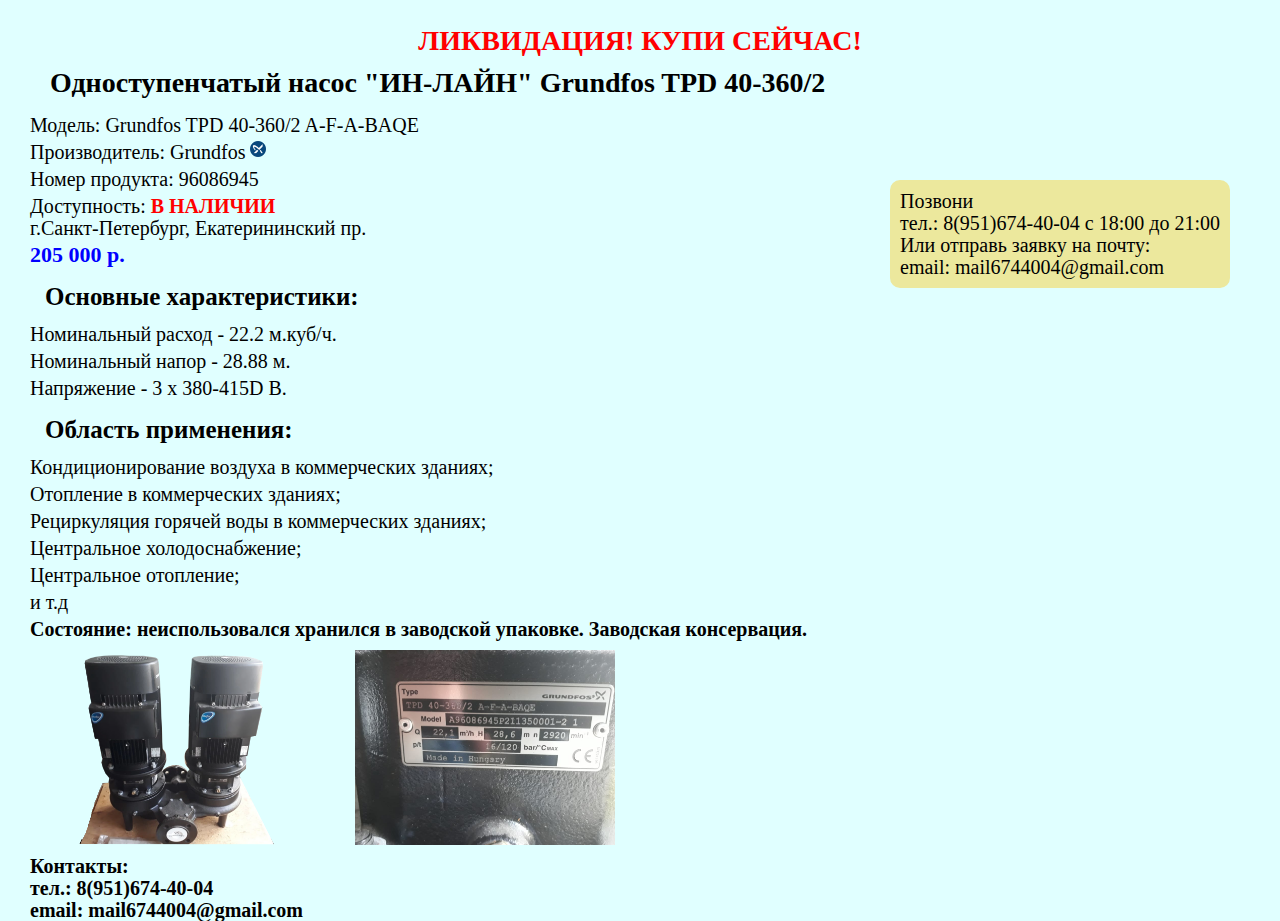
==== index.html @ 29ca4b4e "new format image" ====
<!DOCTYPE html>
<!--  оболочка с указанием языка содержимого -->
<html lang="ru">
	<head>
		<meta charset="utf-8">
		<title>Насос Grundfos TPD 40-360/2</title>
		<link rel="stylesheet" href="css/styles.css"/>
		<meta name="yandex-verification" content="8a39c443497d877f" />
		<meta name="keywords" content="Grundfos, Одноступенчатый насос, Grundfos TPD, TPD40-360/2">
		<meta name="description" content="Одноступенчатый насос Grundfos TPD 40-360/2 A-F-A-BAQE">
		<!-- Yandex.Metrika counter --> <script type="text/javascript" > (function(m,e,t,r,i,k,a){m[i]=m[i]||function(){(m[i].a=m[i].a||[]).push(arguments)}; m[i].l=1*new Date();k=e.createElement(t),a=e.getElementsByTagName(t)[0],k.async=1,k.src=r,a.parentNode.insertBefore(k,a)}) (window, document, "script", "https://mc.yandex.ru/metrika/tag.js", "ym"); ym(85339291, "init", { clickmap:true, trackLinks:true, accurateTrackBounce:true, webvisor:true, trackHash:true }); </script> <noscript><div><img src="https://mc.yandex.ru/watch/85339291" style="position:absolute; left:-9999px;" alt="" /></div></noscript> <!-- /Yandex.Metrika counter -->
		<!-- Global site tag (gtag.js) - Google Analytics -->
<script async src="https://www.googletagmanager.com/gtag/js?id=G-4DSY8GPNNV"></script>
<script>
  window.dataLayer = window.dataLayer || [];
  function gtag(){dataLayer.push(arguments);}
  gtag('js', new Date());

  gtag('config', 'G-4DSY8GPNNV');
</script>
	</head>
	<body>
		<header>
			<h1 class="bigred">Ликвидация! Купи сейчас!</h1>
		</header>
		<div class="ful">
			<h2>Одноступенчатый насос "ИН-ЛАЙН" Grundfos TPD 40-360/2</h2>
			<ul class="list">
				<li>Модель: Grundfos TPD 40-360/2 A-F-A-BAQE</li>
				<li>Производитель: Grundfos <img src="images/favicon-16x16.png" alt=""></li>
				<li>Номер продукта: 96086945</li>
				<li>Доступность: <span class="bigred"> в наличии </span><br>г.Санкт-Петербург, Екатерининский пр.</li>
				<li class="big1">205 000 p.</li>
			</ul>
			<h3>Основные характеристики:</h3>
			<ul class="list">
				<li>Номинальный расход - 22.2 м.куб/ч.</li>
				<li>Номинальный напор - 28.88 м.</li>
				<li>Напряжение - 3 x 380-415D В.</li>
			</ul>
			<h3>Область применения:</h3>
			<ul class="list">
				<li>Кондиционирование воздуха в коммерческих зданиях;</li>
				<li>Отопление в коммерческих зданиях;</li>
				<li>Рециркуляция горячей воды в коммерческих зданиях;</li>
				<li>Центральное холодоснабжение;</li>
				<li>Центральное отопление;</li>
				<li>и т.д</li>
			</ul>
			<p class="big">Состояние: неиспользовался хранился в заводской упаковке. Заводская консервация.</p>
			<img class="foto" src="images/Vid_B1.webp" alt="">
			<img class="foto" src="images/шильда.JPG" alt="">
			</div>
			<div class="b_1"> Позвони
				<br>тел.: 8(951)674-40-04 с 18:00 до 21:00
				<br>Или отправь заявку на почту:
				<br>email: mail6744004@gmail.com</div>
		<footer>
			<div class="contact">Контакты:<br>тел.: 8(951)674-40-04<br> email: mail6744004@gmail.com</div>
		</footer>
</body>
</html>
---- css/styles.css ----
*{
	padding: 0;
	margin: 0;
	border: 0;
}
*,*:before,:after{
	-moz-box-sizing: border-box;
	-webkit-box-sizing: border-box;
	box-sizing: border-box;
}
:focus,:active{outline: none;}
a:focus,a:active{outline: none;}

nav,footer,header,aside{display: block;}

html,body{
	height: 100%;
	width: 100%;
	font-size: 100%;
	line-height: 1;
	font-size: 14px;
	-ms-text-size-adjust: 100%;
	-moz-text-size-adjust: 100%;
	-webkit-text-size-adjust: 100%;
}
input,button,textarea{font-family:inherit;}

input::-ms-clear{display: none;}
button{cursor: pointer;}
button::-moz-focus-inner {padding:0; border:0;}
a, a:visited{text-decoration: none;}
a:hover{text-decoration: none;}
ul li{list-style: none;}
img{vertical-align: top;}

h1,h2,h3,h4,h5,h6{font-size: inherit;font-weight: 400;}
/*Обнуление свойств*/
body{
	padding: 30px;
	line-height: 22px;
	background: rgba(224, 255,255,1);
	font-size: 20px;
}

h2{
	font-size: 28px;
	padding: 20px;
	font-weight: bold;
}
h3{
	font-size: 25px;
	padding: 15px;
	font-weight: bold;

}
.list li, ol{
	margin: 0px 0px 5px 0px;
}
.bigred{
	font-size: 28px;
	color: red;
	text-align: center;
	text-transform: uppercase;
	font-weight: bold;
}
span.bigred{
	font-size: 20px;
	
}
.foto{
	padding: 10px 20px;
	width:300px;
}
.ful{
	background: rgba(224,255,255,1);
}
.big{
	font-weight: bold;
}
.big1{
	font-weight: bold;
		font-size: 22px;
		color: #0000ff;
}

.contact{
	font-weight: bold;
}
.b_1{
	position: absolute;
	background-color: #ece89d;
	top: 180px;
	right: 50px;
	border: 10px solid #ece89d;
	border-radius: 10px;
	position: fixed;
}
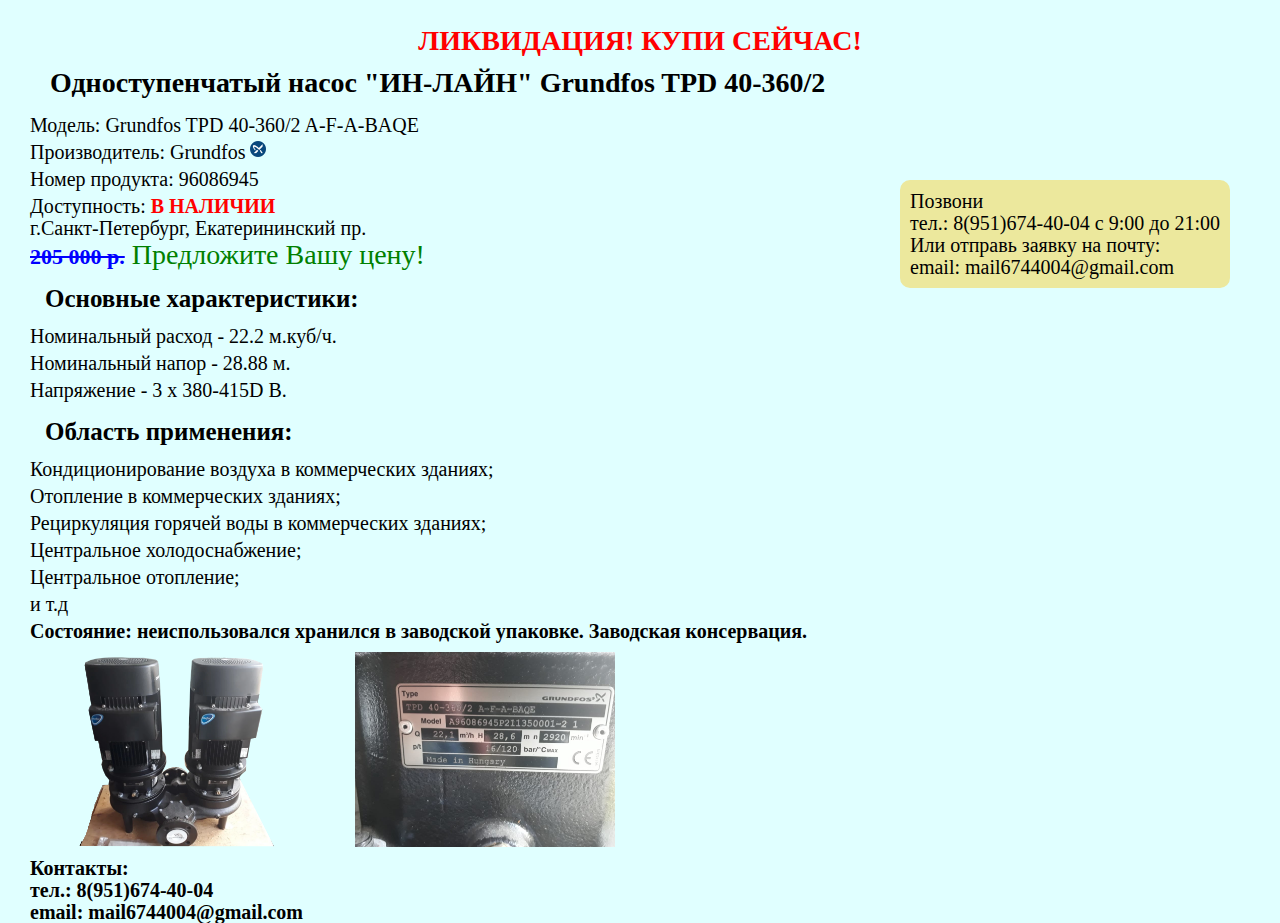
==== commit eb9f37e5: "price" ====
--- a/index.html
+++ b/index.html
@@ -2,11 +2,12 @@
 <!--  оболочка с указанием языка содержимого -->
 <html lang="ru">
 	<head>
+		<meta name="viewport" content="width=device-width, initial-scale=1.0">
 		<meta charset="utf-8">
 		<title>Насос Grundfos TPD 40-360/2</title>
 		<link rel="stylesheet" href="css/styles.css"/>
 		<meta name="yandex-verification" content="8a39c443497d877f" />
-		<meta name="keywords" content="Grundfos, Одноступенчатый насос, Grundfos TPD, TPD40-360/2">
+		<meta name="keywords" content="Grundfos, Одноступенчатый насос, Grundfos TPD, TPD40-360/2 сдвоенный одноступенчатый насос, 96086945, TPD40">
 		<meta name="description" content="Одноступенчатый насос Grundfos TPD 40-360/2 A-F-A-BAQE">
 		<!-- Yandex.Metrika counter --> <script type="text/javascript" > (function(m,e,t,r,i,k,a){m[i]=m[i]||function(){(m[i].a=m[i].a||[]).push(arguments)}; m[i].l=1*new Date();k=e.createElement(t),a=e.getElementsByTagName(t)[0],k.async=1,k.src=r,a.parentNode.insertBefore(k,a)}) (window, document, "script", "https://mc.yandex.ru/metrika/tag.js", "ym"); ym(85339291, "init", { clickmap:true, trackLinks:true, accurateTrackBounce:true, webvisor:true, trackHash:true }); </script> <noscript><div><img src="https://mc.yandex.ru/watch/85339291" style="position:absolute; left:-9999px;" alt="" /></div></noscript> <!-- /Yandex.Metrika counter -->
 		<!-- Global site tag (gtag.js) - Google Analytics -->
@@ -30,7 +31,7 @@
 				<li>Производитель: Grundfos <img src="images/favicon-16x16.png" alt=""></li>
 				<li>Номер продукта: 96086945</li>
 				<li>Доступность: <span class="bigred"> в наличии </span><br>г.Санкт-Петербург, Екатерининский пр.</li>
-				<li class="big1">205 000 p.</li>
+				<li class="li5"><span class="big1"> 205 000 p.</span> Предложите Вашу цену! </li>
 			</ul>
 			<h3>Основные характеристики:</h3>
 			<ul class="list">
@@ -52,7 +53,7 @@
 			<img class="foto" src="images/шильда.JPG" alt="">
 			</div>
 			<div class="b_1"> Позвони
-				<br>тел.: 8(951)674-40-04 с 18:00 до 21:00
+				<br>тел.: 8(951)674-40-04 с 9:00 до 21:00
 				<br>Или отправь заявку на почту:
 				<br>email: mail6744004@gmail.com</div>
 		<footer>
--- a/css/styles.css
+++ b/css/styles.css
@@ -81,8 +81,12 @@
 	font-weight: bold;
 		font-size: 22px;
 		color: #0000ff;
+		text-decoration: line-through;
 }
-
+.li5{
+	font-size: 28px;
+	color: green;
+}
 .contact{
 	font-weight: bold;
 }
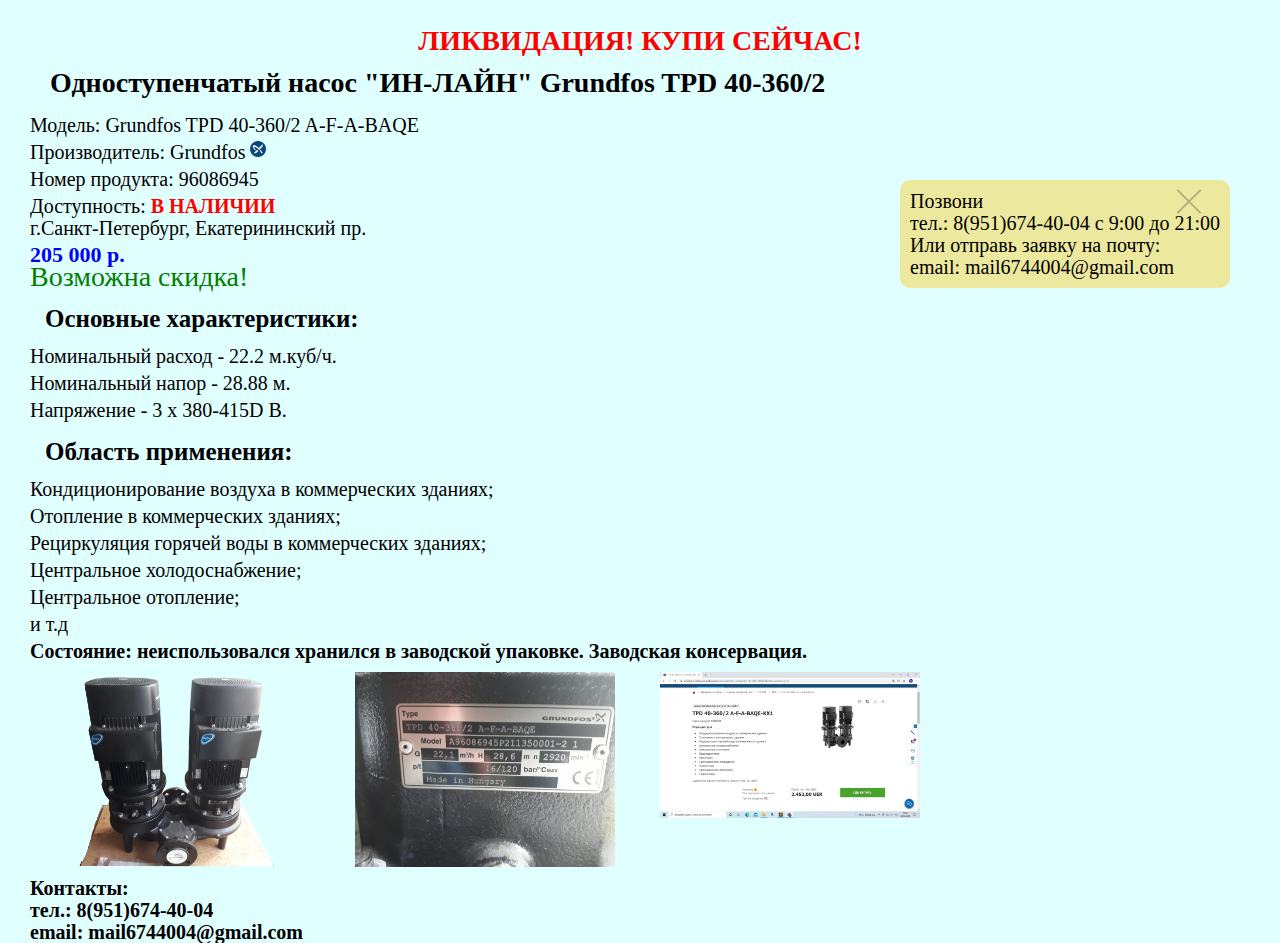
==== commit c89dcaa5: "price+close" ====
--- a/index.html
+++ b/index.html
@@ -31,7 +31,7 @@
 				<li>Производитель: Grundfos <img src="images/favicon-16x16.png" alt=""></li>
 				<li>Номер продукта: 96086945</li>
 				<li>Доступность: <span class="bigred"> в наличии </span><br>г.Санкт-Петербург, Екатерининский пр.</li>
-				<li class="li5"><span class="big1"> 205 000 p.</span> Предложите Вашу цену! </li>
+				<li class="li5"><span class="big1"> 205 000 p.</span> Возможна скидка! </li>
 			</ul>
 			<h3>Основные характеристики:</h3>
 			<ul class="list">
@@ -51,8 +51,9 @@
 			<p class="big">Состояние: неиспользовался хранился в заводской упаковке. Заводская консервация.</p>
 			<img class="foto" src="images/Vid_B1.webp" alt="">
 			<img class="foto" src="images/шильда.JPG" alt="">
+			<img class="foto big" src="images/price.png" alt="">
 			</div>
-			<div class="b_1"> Позвони
+			<div class="b_1"> Позвони <div class="close"></div>
 				<br>тел.: 8(951)674-40-04 с 9:00 до 21:00
 				<br>Или отправь заявку на почту:
 				<br>email: mail6744004@gmail.com</div>
--- a/css/styles.css
+++ b/css/styles.css
@@ -71,6 +71,39 @@
 	padding: 10px 20px;
 	width:300px;
 }
+
+.foto.big:hover{
+	padding: 10px 20px;
+	width:2000px;
+	display: block;
+
+}
+.close {
+	position: absolute;
+	right: 15px;
+	top: -5px;
+	width: 32px;
+	height: 32px;
+	opacity: 0.3;
+}
+.close:hover {
+	opacity: 1;
+}
+.close:before, .close:after{
+	position: absolute;
+	left: 15px;
+	content: '';
+	height: 33px;
+	width: 2px;
+	background-color: #333;
+}
+.close:before {
+	transform: rotate(45deg);
+}
+
+.close:after {
+	transform: rotate(-45deg);
+}
 .ful{
 	background: rgba(224,255,255,1);
 }
@@ -81,8 +114,11 @@
 	font-weight: bold;
 		font-size: 22px;
 		color: #0000ff;
-		text-decoration: line-through;
+	/*	text-decoration: line-through;*/
+	display: block;
 }
+
+
 .li5{
 	font-size: 28px;
 	color: green;
@@ -98,4 +134,9 @@
 	border: 10px solid #ece89d;
 	border-radius: 10px;
 	position: fixed;
-}+	display: block;
+}
+.b_1:hover{
+	display: none;
+
+}
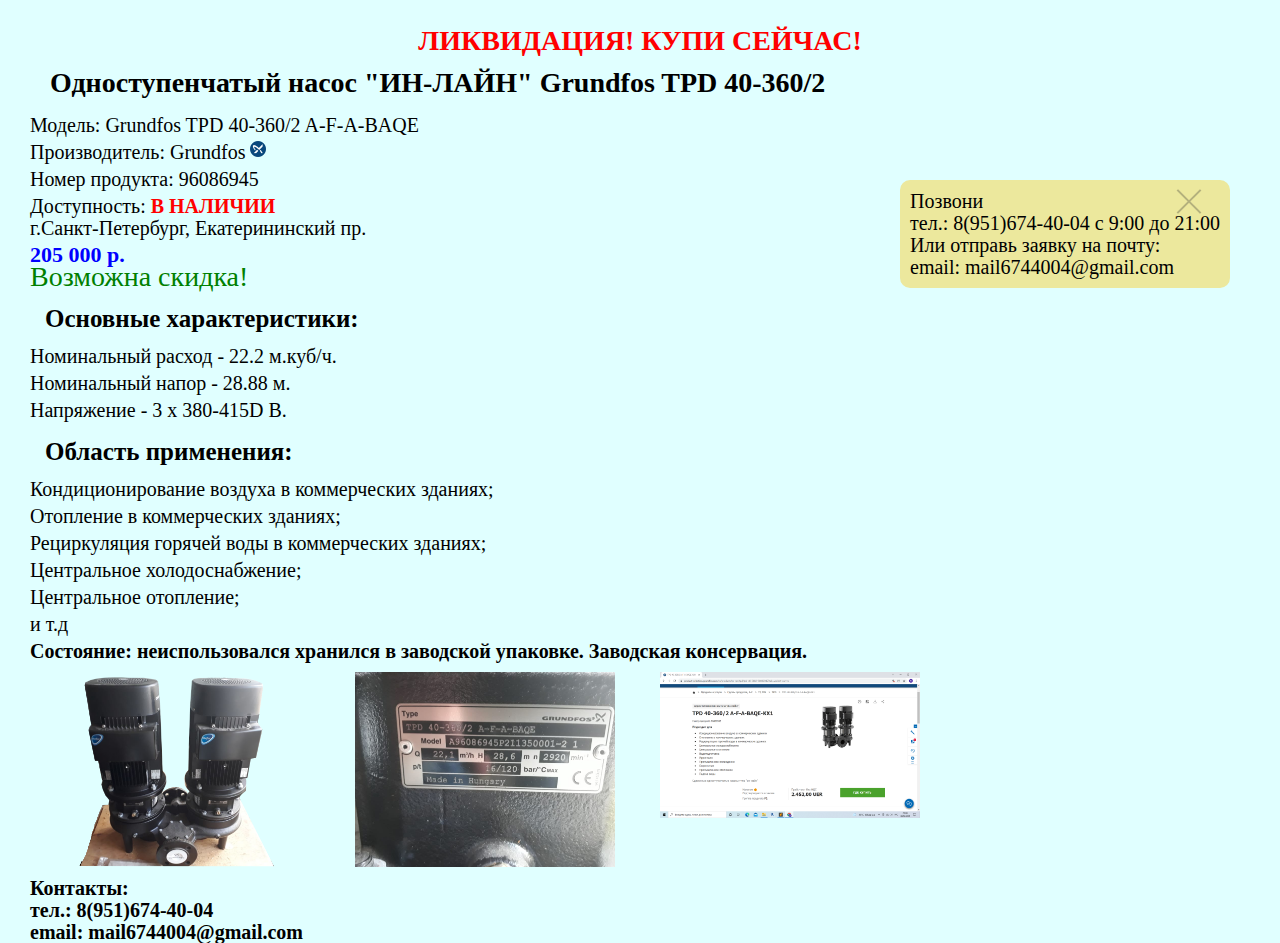
==== commit 630af500: "image" ====
--- a/index.html
+++ b/index.html
@@ -49,7 +49,7 @@
 				<li>и т.д</li>
 			</ul>
 			<p class="big">Состояние: неиспользовался хранился в заводской упаковке. Заводская консервация.</p>
-			<img class="foto" src="images/Vid_B1.webp" alt="">
+			<img class="foto" src="images/Vid_B.png" alt="">
 			<img class="foto" src="images/шильда.JPG" alt="">
 			<img class="foto big" src="images/price.png" alt="">
 			</div>
--- a/css/styles.css
+++ b/css/styles.css
@@ -136,7 +136,7 @@
 	position: fixed;
 	display: block;
 }
-.b_1:hover{
+.b_1:active {
 	display: none;
 
 }
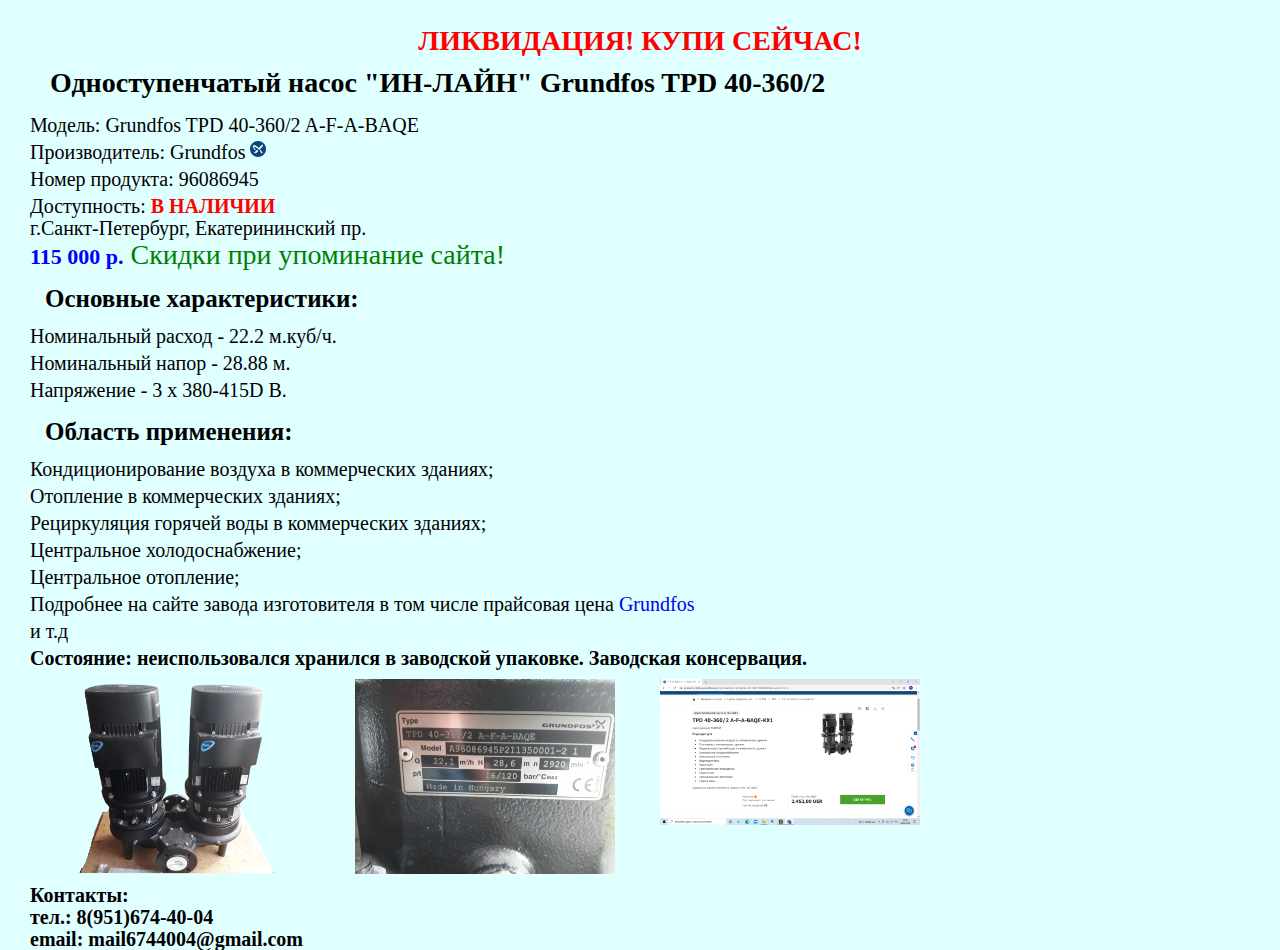
==== commit b0b33713: "sale" ====
--- a/index.html
+++ b/index.html
@@ -31,7 +31,7 @@
 				<li>Производитель: Grundfos <img src="images/favicon-16x16.png" alt=""></li>
 				<li>Номер продукта: 96086945</li>
 				<li>Доступность: <span class="bigred"> в наличии </span><br>г.Санкт-Петербург, Екатерининский пр.</li>
-				<li class="li5"><span class="big1"> 205 000 p.</span> Возможна скидка! </li>
+				<li class="li5"><span class="big1"> 115 000 p.</span> Cкидки при упоминание сайта! </li>
 			</ul>
 			<h3>Основные характеристики:</h3>
 			<ul class="list">
@@ -46,6 +46,7 @@
 				<li>Рециркуляция горячей воды в коммерческих зданиях;</li>
 				<li>Центральное холодоснабжение;</li>
 				<li>Центральное отопление;</li>
+				<li>Подробнее на сайте завода изготовителя в том числе прайсовая цена <a href="https://product-selection.grundfos.com/ru/products/tp-tpe/tpd/tpd-40-3602-96086945?tab=variant-curves">Grundfos</a></li>
 				<li>и т.д</li>
 			</ul>
 			<p class="big">Состояние: неиспользовался хранился в заводской упаковке. Заводская консервация.</p>
@@ -53,10 +54,10 @@
 			<img class="foto" src="images/шильда.JPG" alt="">
 			<img class="foto big" src="images/price.png" alt="">
 			</div>
-			<div class="b_1"> Позвони <div class="close"></div>
+		<!--	<div class="b_1"> Позвони <div class="close"></div>
 				<br>тел.: 8(951)674-40-04 с 9:00 до 21:00
 				<br>Или отправь заявку на почту:
-				<br>email: mail6744004@gmail.com</div>
+				<br>email: mail6744004@gmail.com</div>-->
 		<footer>
 			<div class="contact">Контакты:<br>тел.: 8(951)674-40-04<br> email: mail6744004@gmail.com</div>
 		</footer>
--- a/css/styles.css
+++ b/css/styles.css
@@ -74,7 +74,7 @@
 
 .foto.big:hover{
 	padding: 10px 20px;
-	width:2000px;
+	width:100%;
 	display: block;
 
 }
@@ -104,29 +104,31 @@
 .close:after {
 	transform: rotate(-45deg);
 }
-.ful{
+.ful {
 	background: rgba(224,255,255,1);
+	clear: left;
 }
-.big{
+.big {
 	font-weight: bold;
 }
-.big1{
+.big1 {
 	font-weight: bold;
 		font-size: 22px;
 		color: #0000ff;
 	/*	text-decoration: line-through;*/
-	display: block;
+
+
 }
 
 
-.li5{
+.li5 {
 	font-size: 28px;
 	color: green;
 }
-.contact{
+.contact {
 	font-weight: bold;
 }
-.b_1{
+.b_1 {
 	position: absolute;
 	background-color: #ece89d;
 	top: 180px;
@@ -136,7 +138,7 @@
 	position: fixed;
 	display: block;
 }
+
 .b_1:active {
 	display: none;
-
 }
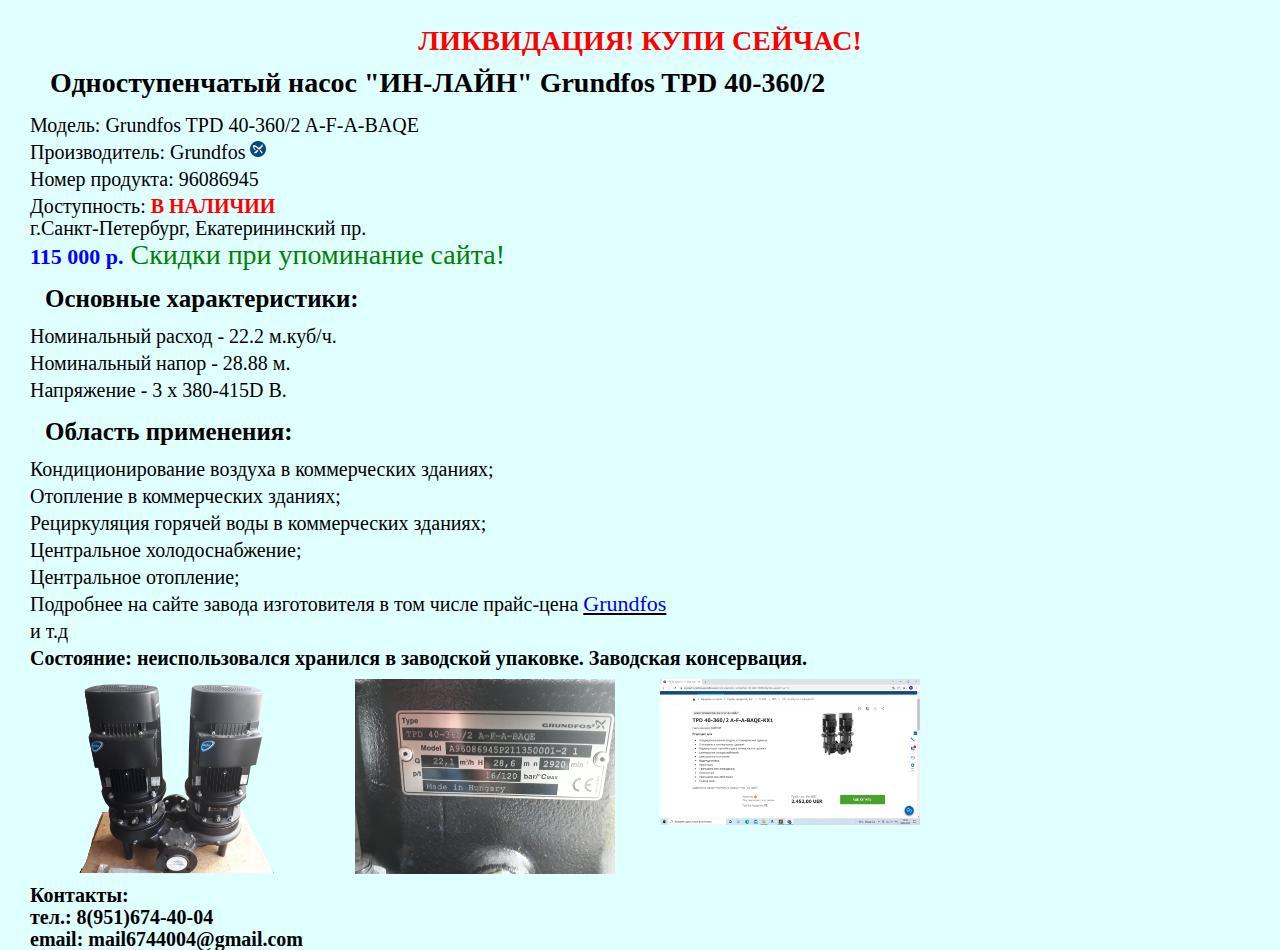
==== commit a3b6d4bd: "Ссылки на сайт завода" ====
--- a/index.html
+++ b/index.html
@@ -46,7 +46,7 @@
 				<li>Рециркуляция горячей воды в коммерческих зданиях;</li>
 				<li>Центральное холодоснабжение;</li>
 				<li>Центральное отопление;</li>
-				<li>Подробнее на сайте завода изготовителя в том числе прайсовая цена <a href="https://product-selection.grundfos.com/ru/products/tp-tpe/tpd/tpd-40-3602-96086945?tab=variant-curves">Grundfos</a></li>
+				<li>Подробнее на сайте завода изготовителя в том числе прайс-цена <span class="price"><a href="https://product-selection.grundfos.com/ru/products/tp-tpe/tpd/tpd-40-3602-96086945?tab=variant-curves">Grundfos</a></span></li>
 				<li>и т.д</li>
 			</ul>
 			<p class="big">Состояние: неиспользовался хранился в заводской упаковке. Заводская консервация.</p>
--- a/css/styles.css
+++ b/css/styles.css
@@ -138,7 +138,8 @@
 	position: fixed;
 	display: block;
 }
+.price {
+	text-decoration: underline; 
+	font-size: 22px;
 
-.b_1:active {
-	display: none;
-}
+}